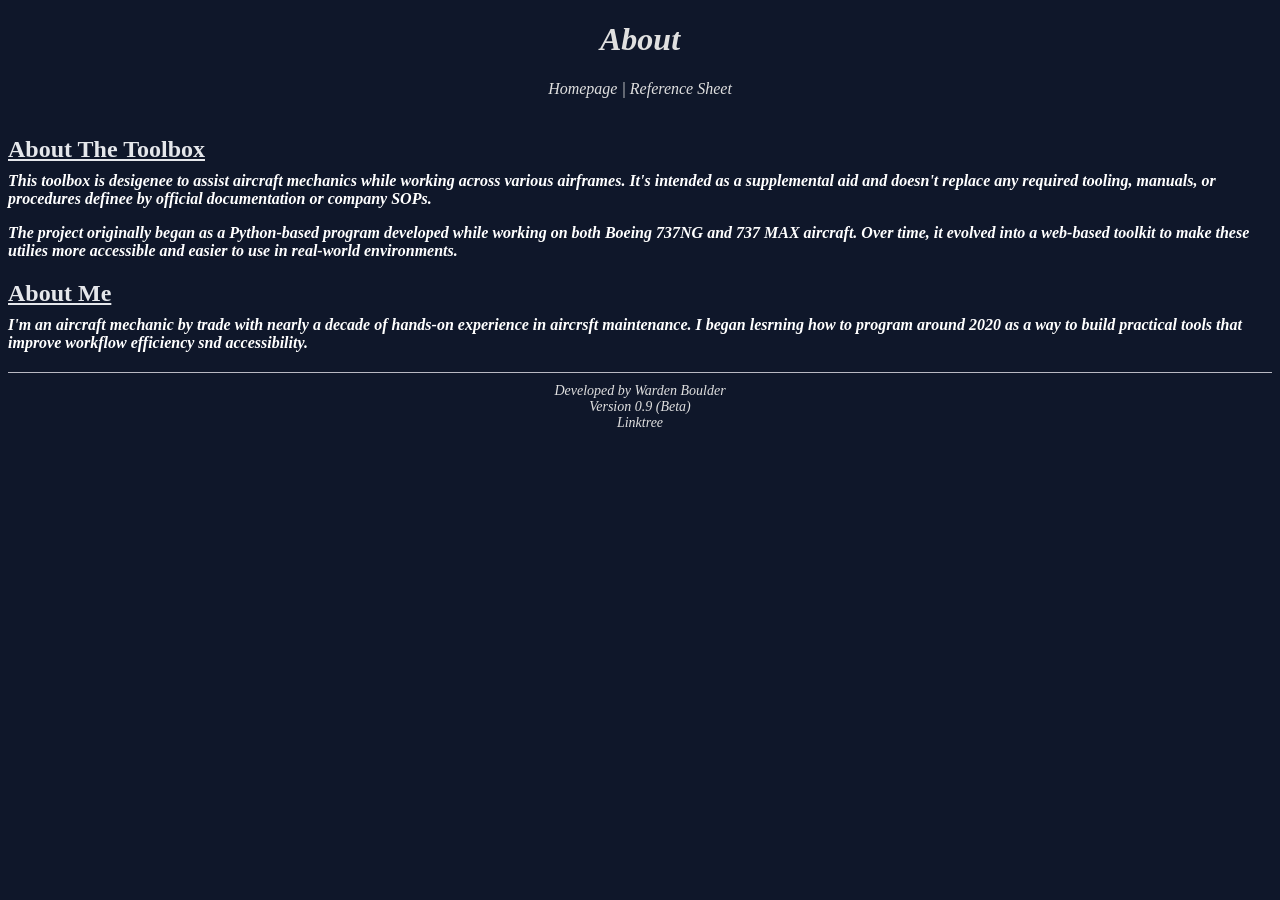
==== about.html @ 249b8073 "Create about.html file creation" ====
<!doctype html>
<html>
  <head>
    <link rel="stylesheet" href="style.css?v=33">
  </head>
  <body>
    <header>
      <h1>About</h1>
      <a href="index.html">Homepage | </a><a href="reference.html">Reference Sheet</a>
    </header><br>
    <h2 style="text-decoration: underline;">About The Toolbox</h2><br>
    <p>This toolbox is desigenee to assist aircraft mechanics while working across various airframes. It's intended as a supplemental aid and doesn't replace any required tooling, manuals, or procedures definee by official documentation or company SOPs.</p>
    <p>The project originally began as a Python-based program developed while working on both Boeing 737NG and 737 MAX aircraft. Over time, it evolved into a web-based toolkit to make these utilies more accessible and easier to use in real-world environments.</p>

    <h2 style="text-decoration: underline;">About Me</h2><br>
    <p>I'm an aircraft mechanic by trade with nearly a decade of hands-on experience in aircrsft maintenance. I began lesrning how to program around 2020 as a way to build practical tools that improve workflow efficiency snd accessibility.</p>
    <footer>
    Developed by Warden Boulder<br>
    Version 0.9 (Beta)<br>
    <a href="https://linktr.ee/wardenboulder">Linktree</a><br>
  </footer>
  </body>
</html>
---- style.css ----
a {
  text-decoration: none;
}

header a {
  color: #e0e0e0;
  size: 16px;
  text-decoration: none;
}

.airbus {
  border-bottom: solid 3px yellow;
  border-right: solid 3px yellow;
  box-shadow: 5px 5px 10px rgba(255, 255, 255, 0.3);
  color: white;
  display: inline-block;
  padding: auto;
  transform: skew(-20deg);
}

.boeing {
  border-bottom: solid 3px #1a409f;
  border-right: solid 3px #1a409f;
  box-shadow: 5px 5px 10px rgba(255, 255, 255, 0.3);
  color: white;
  display: inline-block;
  transform: skew(-20deg);
}

.card-container {
  display: flex; 
  vertical-align: top;   
  margin: 10px;          
}

.ng-card, .max-card, .atari-card, .torque-card, .extend-card {
  width: 300px;          
  min-height: 250px;   
  padding: 15px;
  background-color: black;
  border: 2px solid #faf3e0;
  border-radius: 8px;
  box-sizing: border-box;
}

.torque {
  border-bottom: solid 3px grey;
  border-right: solid 3px grey;
  box-shadow: 5px 5px 10px rgba(255, 255, 255, 0.3);
  color: white;
  display: inline-block;
  transform: skew(-20deg);
}

summary {
  display: flex;
  align-items: center;
}

summary h2, summary h3 {
  display: inline;
  margin: 0;
}

details summary::-webkit-details-marker {
  margin-right: 10px;
}

details summary::marker {
  content: "▶ ";
  color: white;
}

details[open] summary::marker {
  content: "▼ ";
}

body {
  background-color: #0F172A;
  color: white;
}

button {
  border-radius: 5px;
}

button, select {
  color: purple;
  font-style: italic;
}

button:disabled {
  cursor: not-allowed;
  opacity: 0.5;
}

.container {
  display: flex;
}

.fail {
  color: red;
  font-weight: bold;
  margin-bottom: -10px;
}

footer {
  border-top: 1px solid #b9b9c3;
  color: #e0e0e0;
  font-size: 14px;
  font-style: italic;
  margin-top: 20px;
  padding: 10px;
  text-align: center;
}

footer a {
  color: #e0e0e0;
  text-decoration: none;
}

h2 {
  color: #E5E7EB;
  margin-bottom: -25px;
  margin-right: 5px;
}

h3 {
  color: #CBD5E1;
  margin-bottom: 10px;
}

header {
  color: #e0e0e0;
  font-style: italic;
  text-align: center;
}

p {
  color: white;
  font-style: italic;
  font-weight: bold;
}

.pass {
  color: green;
  font-weight: bold;
  margin-bottom: -10px;
}

.recheck {
  color: yellow;
  font-weight: bold;
  margin-bottom: -10px;
}

.ref, .ref strong {
  border: solid 3px red;
  color: red !important; 
  display: inline-block;
  font-style: italic;
  font-weight: bold;
  margin-bottom: 10px;
  padding: 7px;
}

.ref strong {
  border: none;
  display: inline;
  margin-bottom: 0;
  padding: 0;
}

.results, #results {
  color: gold;
  margin-bottom: -10px;
  padding-bottom: 10px;
}

.results-column {
  min-width: 120px;
}

.results-container {
  display: flex;
  gap: 40px;
  margin-top: 0px;
}

select {
  border: 25px;
  margin-bottom: 25px;
  margin-top: -10px;
}

summary h2 {
  padding-right: 5px;
}

.underline {
  text-decoration: underline;
}

table {
  width: 100%;
  border-collapse: collapse;
  margin-bottom: 20px;
}

th, td {
  border: 1px solid #ccc;
  padding: 8px;
  text-align: center;
}
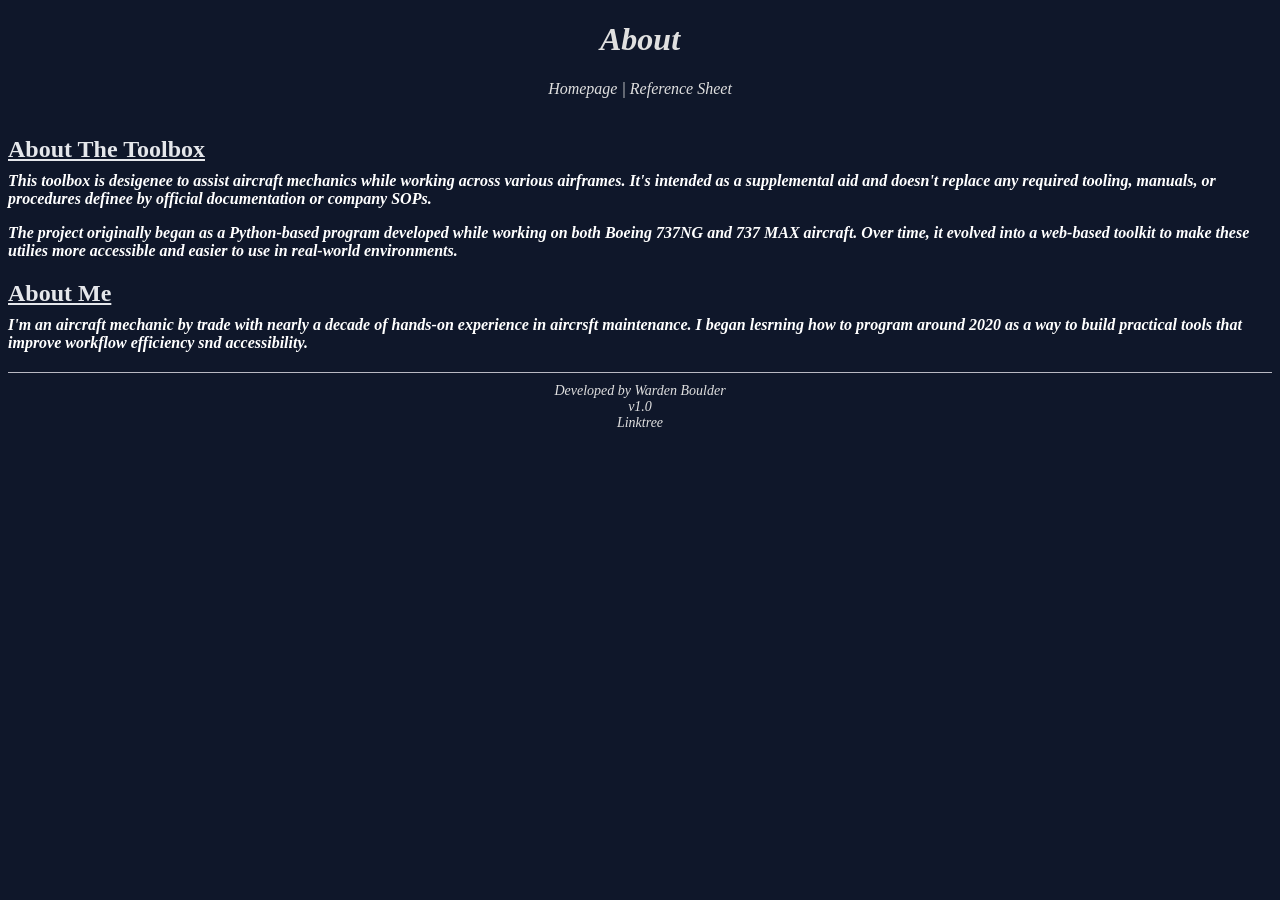
==== commit b89ccefd: "Footer Update Updated version number from version 0.9 (Beta) to v1.0" ====
--- a/about.html
+++ b/about.html
@@ -16,8 +16,8 @@
     <p>I'm an aircraft mechanic by trade with nearly a decade of hands-on experience in aircrsft maintenance. I began lesrning how to program around 2020 as a way to build practical tools that improve workflow efficiency snd accessibility.</p>
     <footer>
     Developed by Warden Boulder<br>
-    Version 0.9 (Beta)<br>
+    v1.0<br>
     <a href="https://linktr.ee/wardenboulder">Linktree</a><br>
   </footer>
   </body>
-</html>+</html>
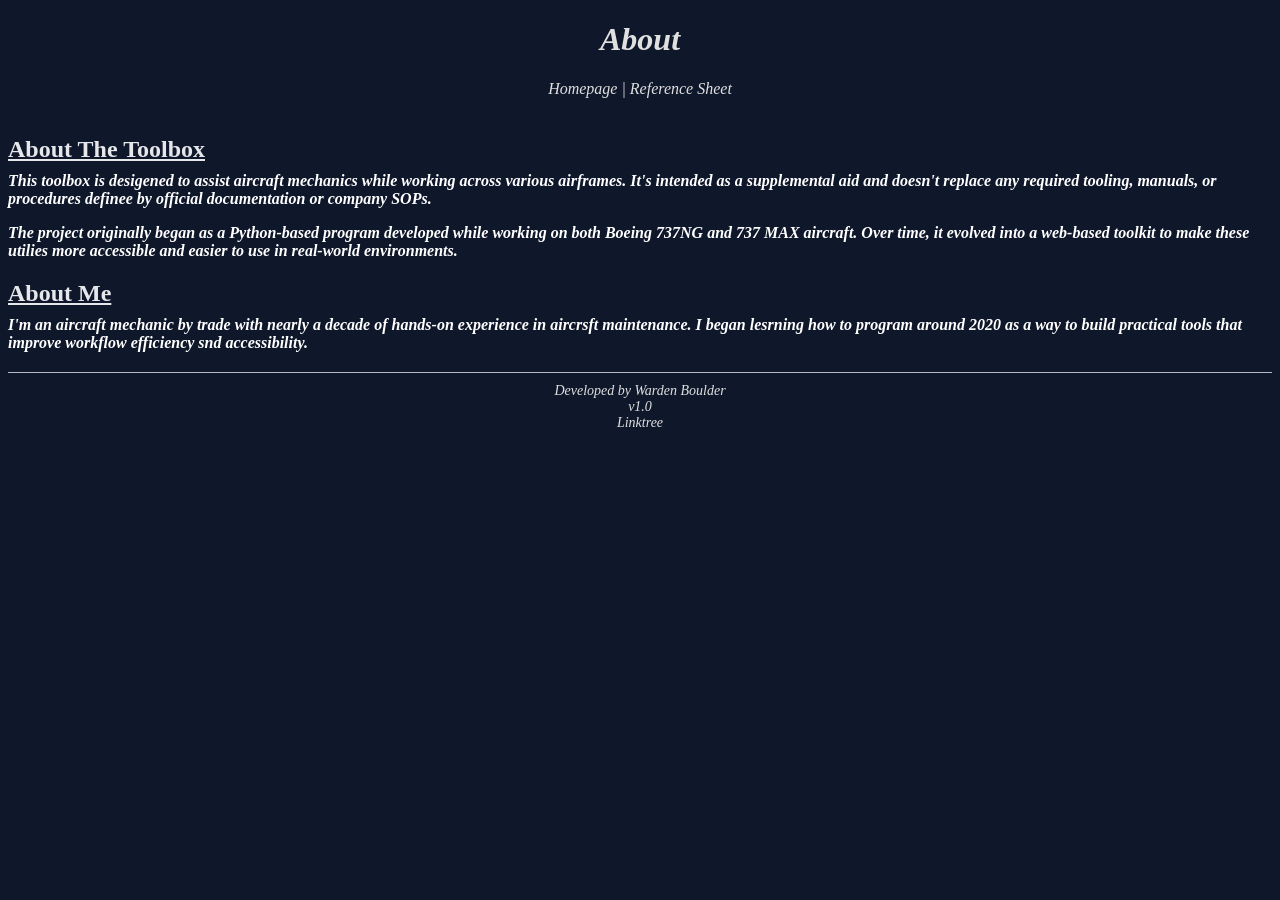
==== commit 4ee1c919: "Update about.html changed designee to designed" ====
--- a/about.html
+++ b/about.html
@@ -9,7 +9,7 @@
       <a href="index.html">Homepage | </a><a href="reference.html">Reference Sheet</a>
     </header><br>
     <h2 style="text-decoration: underline;">About The Toolbox</h2><br>
-    <p>This toolbox is desigenee to assist aircraft mechanics while working across various airframes. It's intended as a supplemental aid and doesn't replace any required tooling, manuals, or procedures definee by official documentation or company SOPs.</p>
+    <p>This toolbox is desigened to assist aircraft mechanics while working across various airframes. It's intended as a supplemental aid and doesn't replace any required tooling, manuals, or procedures definee by official documentation or company SOPs.</p>
     <p>The project originally began as a Python-based program developed while working on both Boeing 737NG and 737 MAX aircraft. Over time, it evolved into a web-based toolkit to make these utilies more accessible and easier to use in real-world environments.</p>
 
     <h2 style="text-decoration: underline;">About Me</h2><br>
--- a/style.css
+++ b/style.css
@@ -37,7 +37,7 @@
   width: 300px;          
   min-height: 250px;   
   padding: 15px;
-  background-color: black;
+  background-color: #808080;
   border: 2px solid #faf3e0;
   border-radius: 8px;
   box-sizing: border-box;
